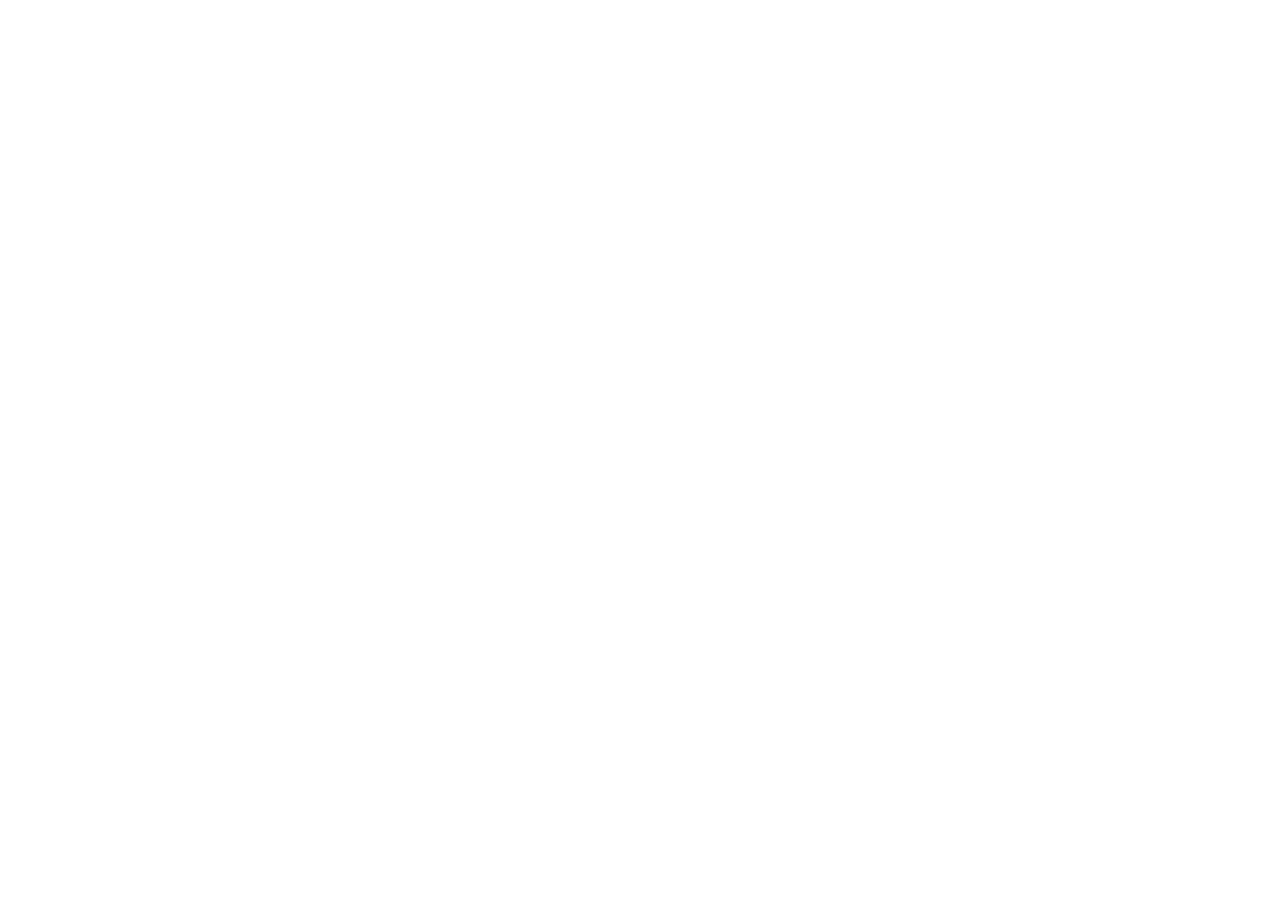
==== html/ActividadJava1.html @ 358900e3 "java" ====
<!DOCTYPE html>
<html lang="en">
<head>
    <meta charset="UTF-8">
    <meta http-equiv="X-UA-Compatible" content="IE=edge">
    <meta name="viewport" content="width=device-width, initial-scale=1.0">
    <title>Document</title>
</head>
<body>
    <script src="../java/Actividad1Java.js" ></script>
</body>
</html>
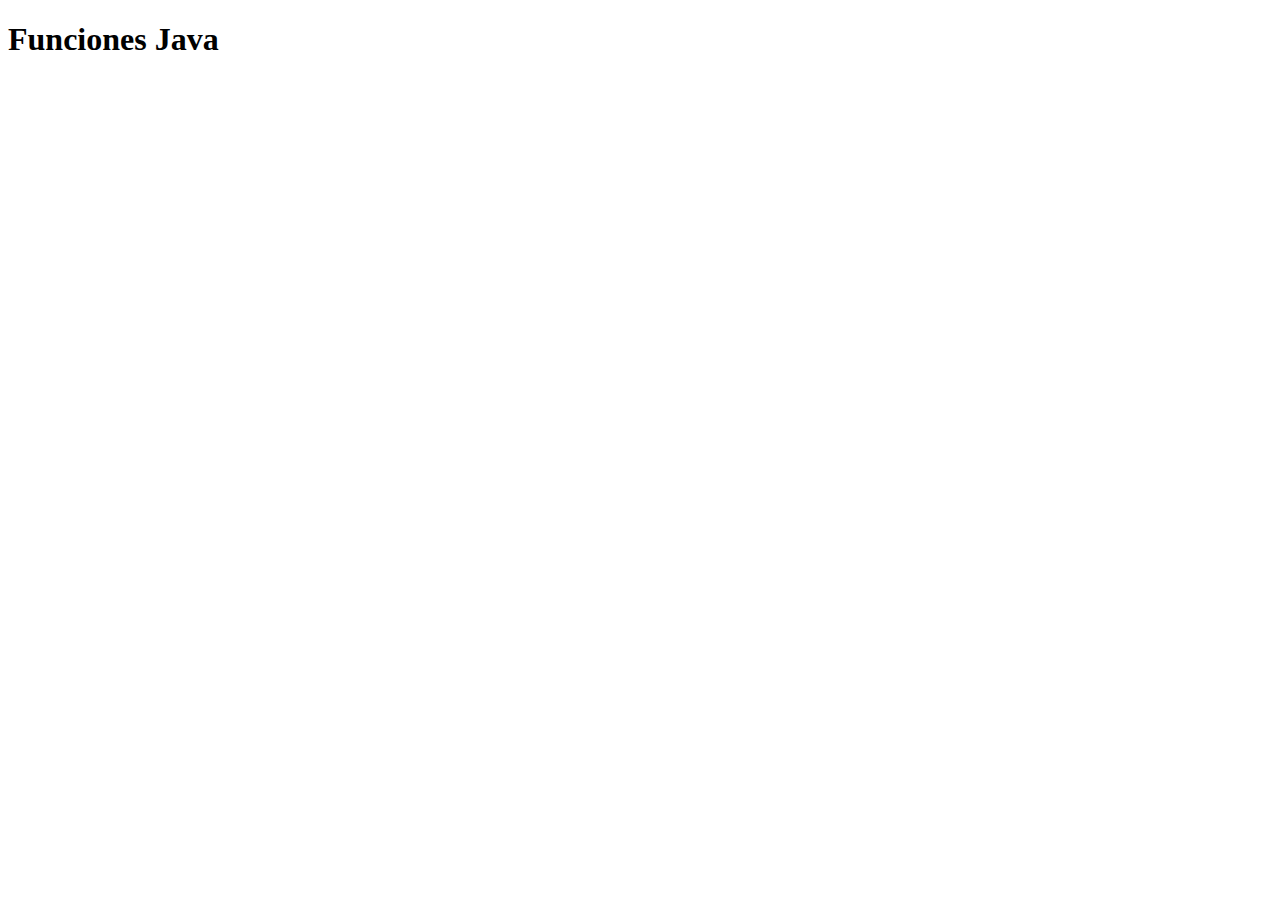
==== commit 82db9993: "subirtarea 5" ====
--- a/html/ActividadJava1.html
+++ b/html/ActividadJava1.html
@@ -8,5 +8,6 @@
 </head>
 <body>
     <script src="../java/Actividad1Java.js" ></script>
+    <h1>Funciones Java</h1>
 </body>
 </html>